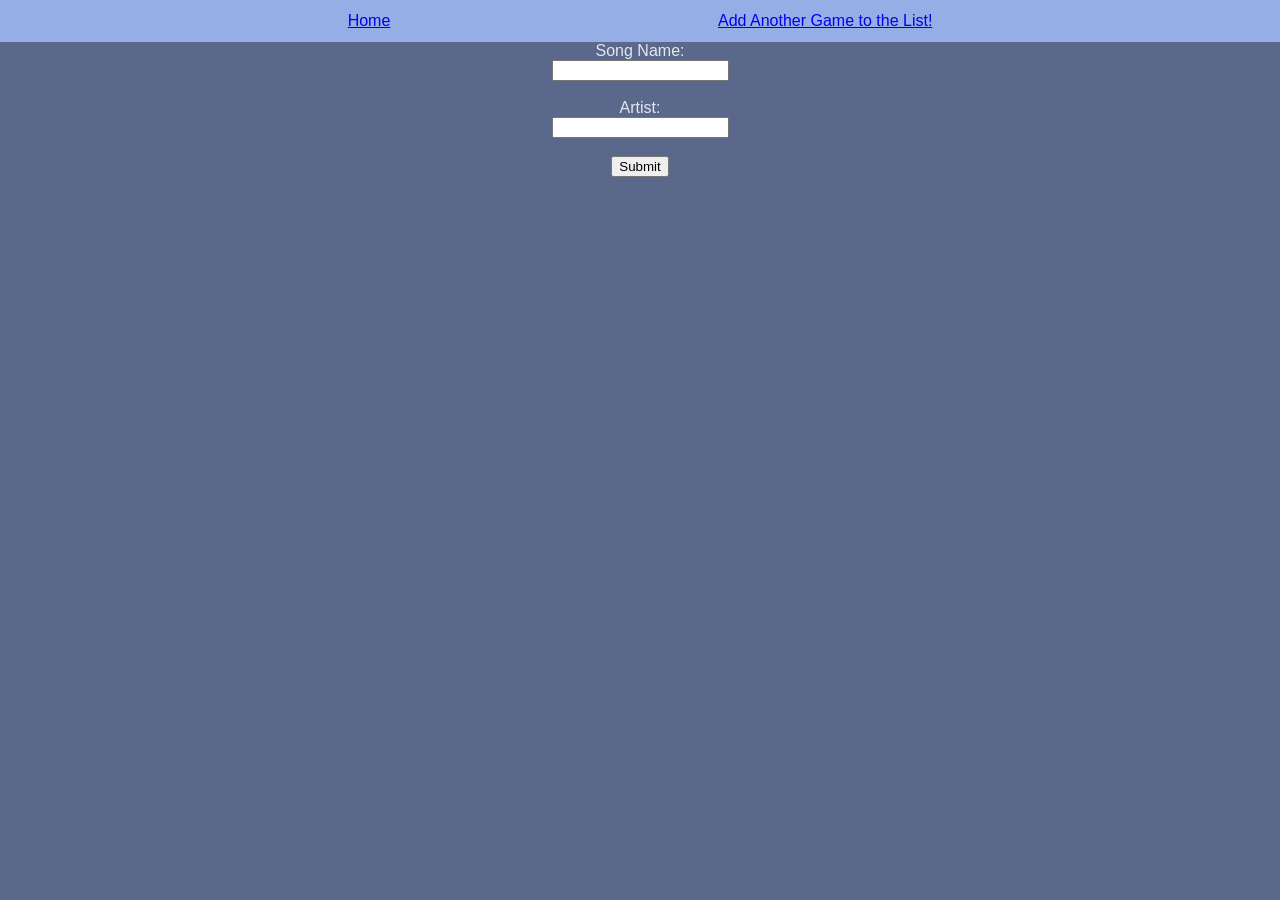
==== form.html @ ea50316f "first commit" ====
<!DOCTYPE html>
<link rel="stylesheet" href="home.css">
<head>
  <nav class="navbar">
    <a href="home.html">Home</a>
    <a href="form.html">Add Another Game to the List!</a>
  </nav>
</head>
<body>
<form action="/action_page.php">
  <label for="sname">Song Name:</label><br>
  <input type="text" id="sname" name="sname"><br>
  <br><label for="aname">Artist:</label><br>
  <input type="text" id="aname" name="aname"><br><br>
  <input type="submit" value="Submit">
</form> 
</body>
---- home.css ----
body {
      font-family: Arial, sans-serif;
      background-color: #5a698b;
      color: #e5e7eb;
      /* padding: 20px; */
      text-align: center;
      margin:0;
    }

    h1 {
      text-align: center;
      margin-bottom: 20px;
    }
    title{
      text-align: center;
    }
.card{
  display: block;
  grid-template-columns: auto auto auto;
  background-color: rgb(0, 35, 71);
  padding: 5px;
  text-align: center;
}

.card div {
  background-color: hsl(240, 100%, 50%);
  border: 1px solid rgb(255, 0, 0);
  padding: 5px;
  font-size: 25px;
  width:400px;
  text-align: center;
}
    .navbar {
      list-style-type: none;
      display: flex;
      padding: 0%;
      justify-content:space-evenly;
      align-items: center;
      padding: 12px 20px;
      background-color: #95afe6;
    }
   

    .games-container {
      display: grid;
      grid-template-columns: repeat(auto-fit, minmax(250px, 1fr));
      gap: 20px;
    }

    .grid-container{
      display:grid;
      grid-template-columns: auto auto auto;
    }

    .game-card {
      background-color: #92abd3;
      padding: 15px;
      border-radius: 10px;
      box-shadow: 0 4px 10px rgba(0, 0, 0, 0.4);
    }

    .game-card h3 {
      margin-top: 0;
      color: #38bdf8;
    }

    .label {
      font-weight: bold;
      color: #d8e0f8;
    }
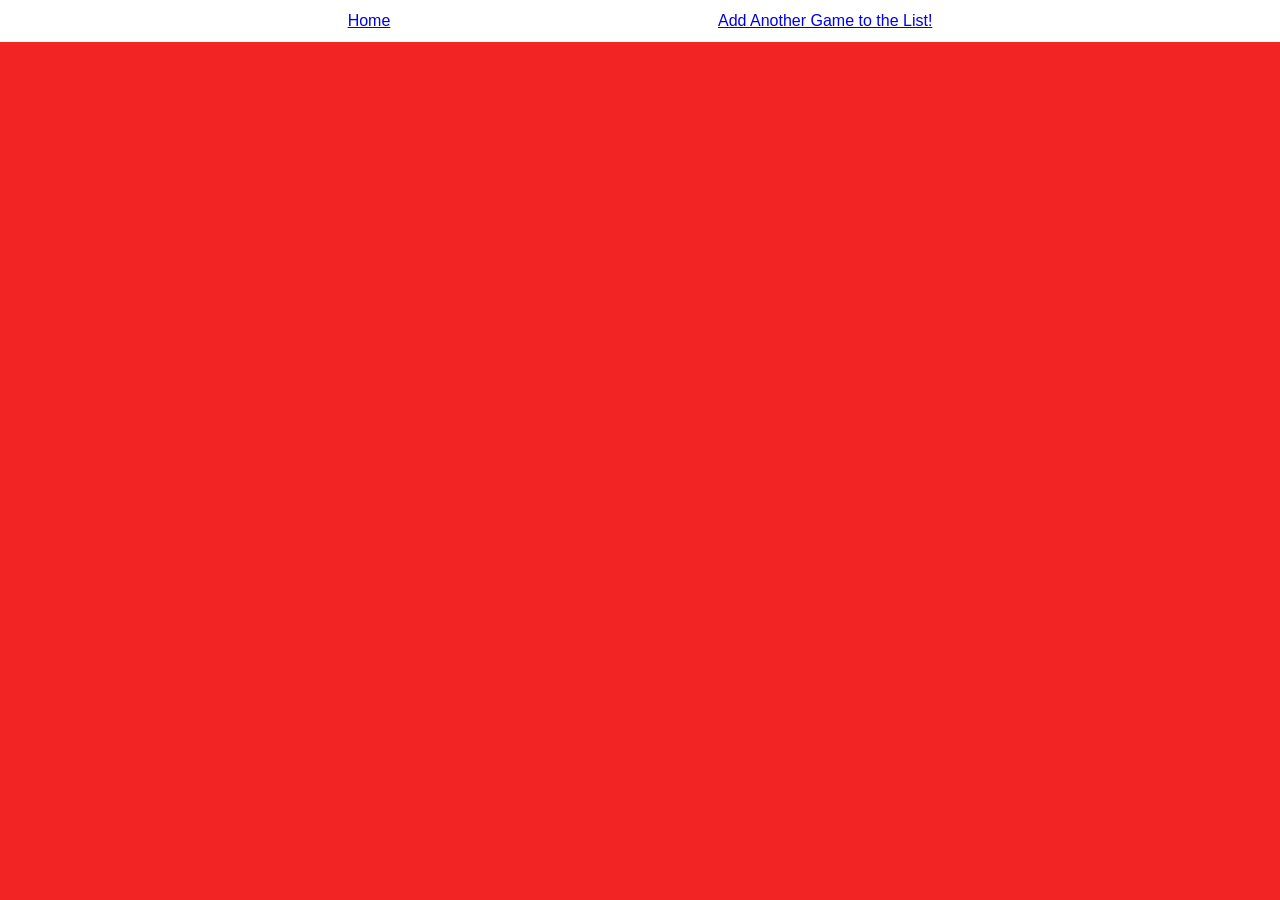
==== commit be7447ce: "Add files via upload" ====
--- a/form.html
+++ b/form.html
@@ -7,11 +7,4 @@
   </nav>
 </head>
 <body>
-<form action="/action_page.php">
-  <label for="sname">Song Name:</label><br>
-  <input type="text" id="sname" name="sname"><br>
-  <br><label for="aname">Artist:</label><br>
-  <input type="text" id="aname" name="aname"><br><br>
-  <input type="submit" value="Submit">
-</form> 
-</body>+
--- a/home.css
+++ b/home.css
@@ -1,6 +1,6 @@
 body {
       font-family: Arial, sans-serif;
-      background-color: #5a698b;
+      background-color: #f22424;
       color: #e5e7eb;
       /* padding: 20px; */
       text-align: center;
@@ -17,13 +17,13 @@
 .card{
   display: block;
   grid-template-columns: auto auto auto;
-  background-color: rgb(0, 35, 71);
+  background-color: rgb(246, 0, 0);
   padding: 5px;
   text-align: center;
 }
 
 .card div {
-  background-color: hsl(240, 100%, 50%);
+  background-color: hsl(0, 100%, 50%);
   border: 1px solid rgb(255, 0, 0);
   padding: 5px;
   font-size: 25px;
@@ -37,7 +37,7 @@
       justify-content:space-evenly;
       align-items: center;
       padding: 12px 20px;
-      background-color: #95afe6;
+      background-color: #ffffff;
     }
    
 
@@ -53,7 +53,7 @@
     }
 
     .game-card {
-      background-color: #92abd3;
+      background-color: #ff0a0a;
       padding: 15px;
       border-radius: 10px;
       box-shadow: 0 4px 10px rgba(0, 0, 0, 0.4);
@@ -61,10 +61,11 @@
 
     .game-card h3 {
       margin-top: 0;
-      color: #38bdf8;
+      color: #ffffff;
     }
 
     .label {
       font-weight: bold;
-      color: #d8e0f8;
+      color: #e4654c;
+
     }
